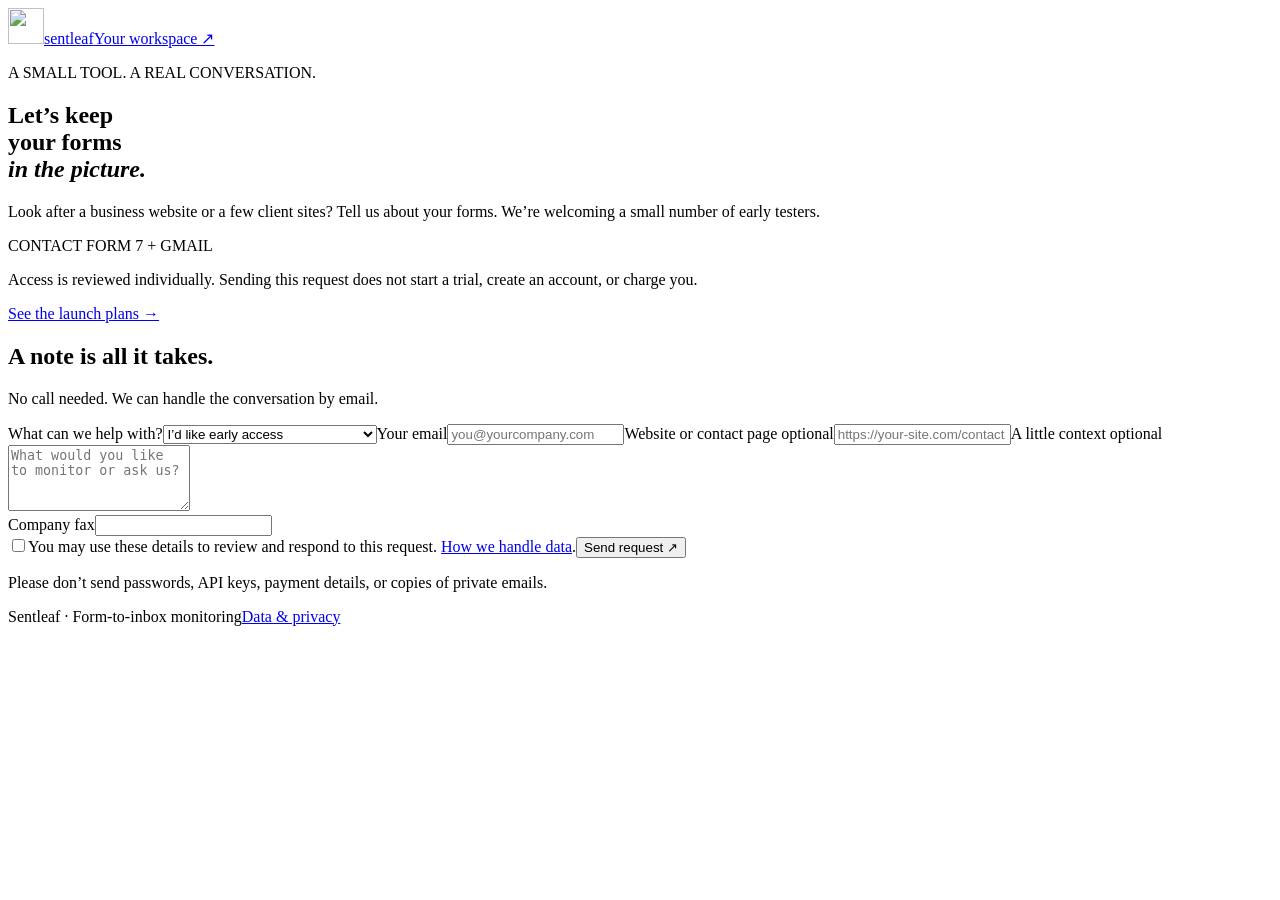
==== Form_Monitor_Server_v5/dashboard_assets/contact.html @ c1d87d11 "Add owner-reviewed early access requests and data transparency page" ====
<!doctype html>
<html lang="en"><head><meta charset="utf-8"><meta name="viewport" content="width=device-width,initial-scale=1"><title>Let’s talk forms — Sentleaf</title><link rel="icon" href="/favicon.svg"><link rel="stylesheet" href="/brand.css"><link rel="stylesheet" href="/refresh.css"><link rel="stylesheet" href="/contact.css"><script defer src="/contact.js"></script></head>
<body><header class="contact-header"><a class="brand" href="/"><img src="/logo.svg" alt="" width="36" height="36">sentleaf</a><a class="text-link" href="/workspace">Your workspace ↗</a></header>
<main class="contact-layout"><section class="contact-intro"><p class="eyebrow">A SMALL TOOL. A REAL CONVERSATION.</p><h1>Let’s keep<br>your forms<br><em>in the picture.</em></h1><p>Look after a business website or a few client sites? Tell us about your forms. We’re welcoming a small number of early testers.</p><div class="contact-note"><span class="pill">CONTACT FORM 7 + GMAIL</span><p>Access is reviewed individually. Sending this request does not start a trial, create an account, or charge you.</p></div><a class="text-link" href="/#pricing">See the launch plans →</a></section>
<section class="contact-panel"><h2>A note is all it takes.</h2><p class="hint">No call needed. We can handle the conversation by email.</p><form id="inquiry-form"><label for="kind">What can we help with?</label><select id="kind"><option value="access">I’d like early access</option><option value="support">I have a product question</option><option value="data">I have a data or deletion request</option></select><label for="email">Your email</label><input type="email" id="email" autocomplete="email" maxlength="254" placeholder="you@yourcompany.com" required><label for="website">Website or contact page <span>optional</span></label><input type="url" id="website" autocomplete="url" maxlength="500" placeholder="https://your-site.com/contact"><label for="message">A little context <span>optional</span></label><textarea id="message" maxlength="2000" rows="4" placeholder="What would you like to monitor or ask us?"></textarea><div class="form-trap" aria-hidden="true"><label for="company-fax">Company fax</label><input id="company-fax" tabindex="-1" autocomplete="off"></div><label class="contact-consent"><input type="checkbox" id="consent" required><span>You may use these details to review and respond to this request. <a href="/privacy">How we handle data</a>.</span></label><button class="button" id="send-request" type="submit">Send request <span aria-hidden="true">↗</span></button><p id="form-message" role="status" aria-live="polite"></p><p class="help">Please don’t send passwords, API keys, payment details, or copies of private emails.</p></form></section></main>
<footer class="contact-footer"><span>Sentleaf · Form-to-inbox monitoring</span><a href="/privacy">Data & privacy</a></footer></body></html>
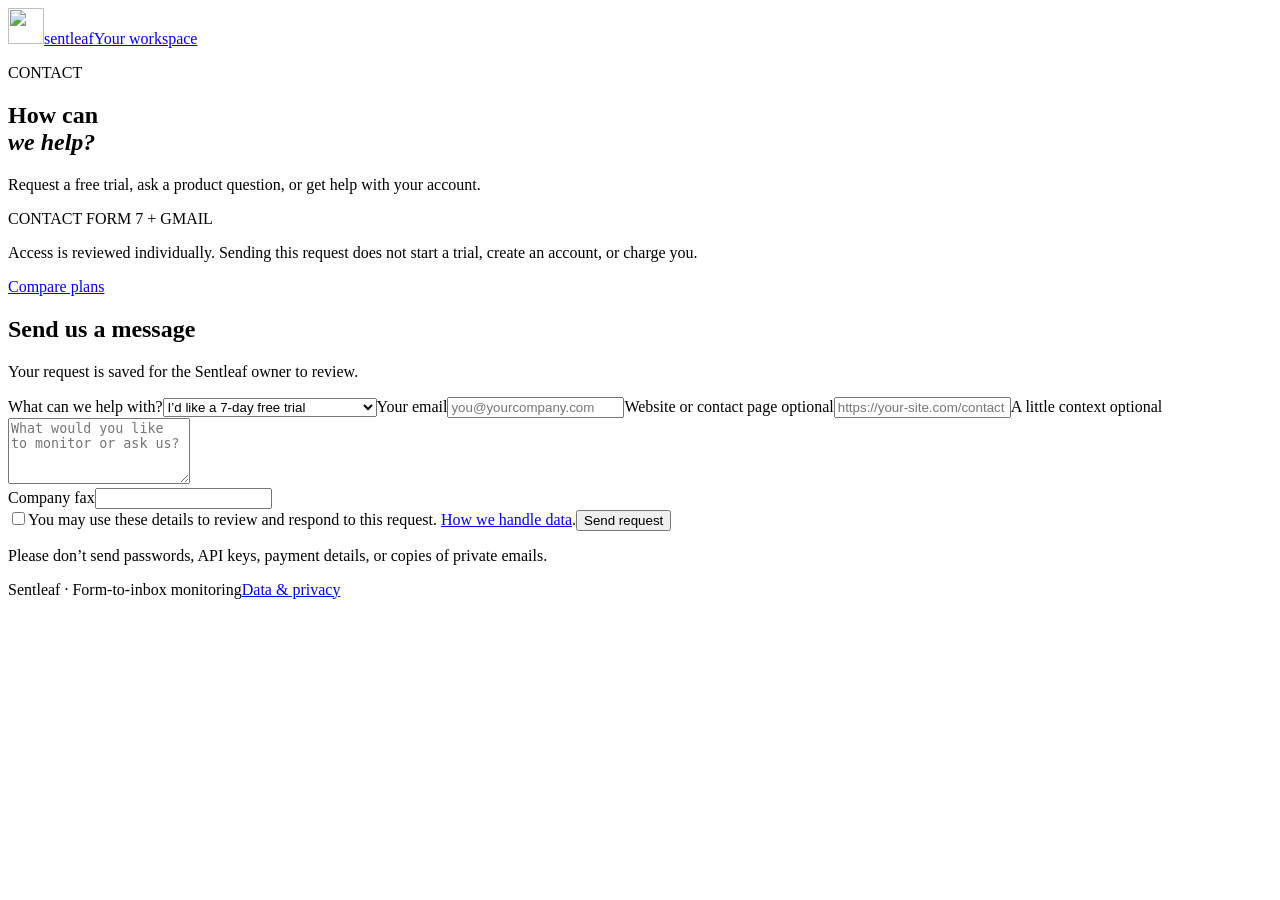
==== commit a6560ce7: "Refine Sentleaf experience with real trials and Studio reporting" ====
--- a/Form_Monitor_Server_v5/dashboard_assets/contact.html
+++ b/Form_Monitor_Server_v5/dashboard_assets/contact.html
@@ -1,6 +1,6 @@
 <!doctype html>
-<html lang="en"><head><meta charset="utf-8"><meta name="viewport" content="width=device-width,initial-scale=1"><title>Let’s talk forms — Sentleaf</title><link rel="icon" href="/favicon.svg"><link rel="stylesheet" href="/brand.css"><link rel="stylesheet" href="/refresh.css"><link rel="stylesheet" href="/contact.css"><script defer src="/contact.js"></script></head>
-<body><header class="contact-header"><a class="brand" href="/"><img src="/logo.svg" alt="" width="36" height="36">sentleaf</a><a class="text-link" href="/workspace">Your workspace ↗</a></header>
-<main class="contact-layout"><section class="contact-intro"><p class="eyebrow">A SMALL TOOL. A REAL CONVERSATION.</p><h1>Let’s keep<br>your forms<br><em>in the picture.</em></h1><p>Look after a business website or a few client sites? Tell us about your forms. We’re welcoming a small number of early testers.</p><div class="contact-note"><span class="pill">CONTACT FORM 7 + GMAIL</span><p>Access is reviewed individually. Sending this request does not start a trial, create an account, or charge you.</p></div><a class="text-link" href="/#pricing">See the launch plans →</a></section>
-<section class="contact-panel"><h2>A note is all it takes.</h2><p class="hint">No call needed. We can handle the conversation by email.</p><form id="inquiry-form"><label for="kind">What can we help with?</label><select id="kind"><option value="access">I’d like early access</option><option value="support">I have a product question</option><option value="data">I have a data or deletion request</option></select><label for="email">Your email</label><input type="email" id="email" autocomplete="email" maxlength="254" placeholder="you@yourcompany.com" required><label for="website">Website or contact page <span>optional</span></label><input type="url" id="website" autocomplete="url" maxlength="500" placeholder="https://your-site.com/contact"><label for="message">A little context <span>optional</span></label><textarea id="message" maxlength="2000" rows="4" placeholder="What would you like to monitor or ask us?"></textarea><div class="form-trap" aria-hidden="true"><label for="company-fax">Company fax</label><input id="company-fax" tabindex="-1" autocomplete="off"></div><label class="contact-consent"><input type="checkbox" id="consent" required><span>You may use these details to review and respond to this request. <a href="/privacy">How we handle data</a>.</span></label><button class="button" id="send-request" type="submit">Send request <span aria-hidden="true">↗</span></button><p id="form-message" role="status" aria-live="polite"></p><p class="help">Please don’t send passwords, API keys, payment details, or copies of private emails.</p></form></section></main>
+<html lang="en"><head><meta charset="utf-8"><meta name="viewport" content="width=device-width,initial-scale=1"><title>Contact — Sentleaf</title><link rel="icon" href="/favicon.svg"><link rel="stylesheet" href="/brand.css"><link rel="stylesheet" href="/refresh.css"><link rel="stylesheet" href="/contact.css"><script defer src="/contact.js"></script></head>
+<body><header class="contact-header"><a class="brand" href="/"><img src="/logo.svg" alt="" width="36" height="36">sentleaf</a><a class="text-link" href="/workspace">Your workspace</a></header>
+<main class="contact-layout"><section class="contact-intro"><p class="eyebrow">CONTACT</p><h1>How can<br><em>we help?</em></h1><p>Request a free trial, ask a product question, or get help with your account.</p><div class="contact-note"><span class="pill">CONTACT FORM 7 + GMAIL</span><p>Access is reviewed individually. Sending this request does not start a trial, create an account, or charge you.</p></div><a class="text-link" href="/#pricing">Compare plans</a></section>
+<section class="contact-panel"><h2>Send us a message</h2><p class="hint">Your request is saved for the Sentleaf owner to review.</p><form id="inquiry-form"><label for="kind">What can we help with?</label><select id="kind"><option value="access">I’d like a 7-day free trial</option><option value="support">I have a product question</option><option value="data">I have a data or deletion request</option></select><label for="email">Your email</label><input type="email" id="email" autocomplete="email" maxlength="254" placeholder="you@yourcompany.com" required><label for="website">Website or contact page <span>optional</span></label><input type="url" id="website" autocomplete="url" maxlength="500" placeholder="https://your-site.com/contact"><label for="message">A little context <span>optional</span></label><textarea id="message" maxlength="2000" rows="4" placeholder="What would you like to monitor or ask us?"></textarea><div class="form-trap" aria-hidden="true"><label for="company-fax">Company fax</label><input id="company-fax" tabindex="-1" autocomplete="off"></div><label class="contact-consent"><input type="checkbox" id="consent" required><span>You may use these details to review and respond to this request. <a href="/privacy">How we handle data</a>.</span></label><button class="button" id="send-request" type="submit">Send request <span aria-hidden="true"></span></button><p id="form-message" role="status" aria-live="polite"></p><p class="help">Please don’t send passwords, API keys, payment details, or copies of private emails.</p></form></section></main>
 <footer class="contact-footer"><span>Sentleaf · Form-to-inbox monitoring</span><a href="/privacy">Data & privacy</a></footer></body></html>
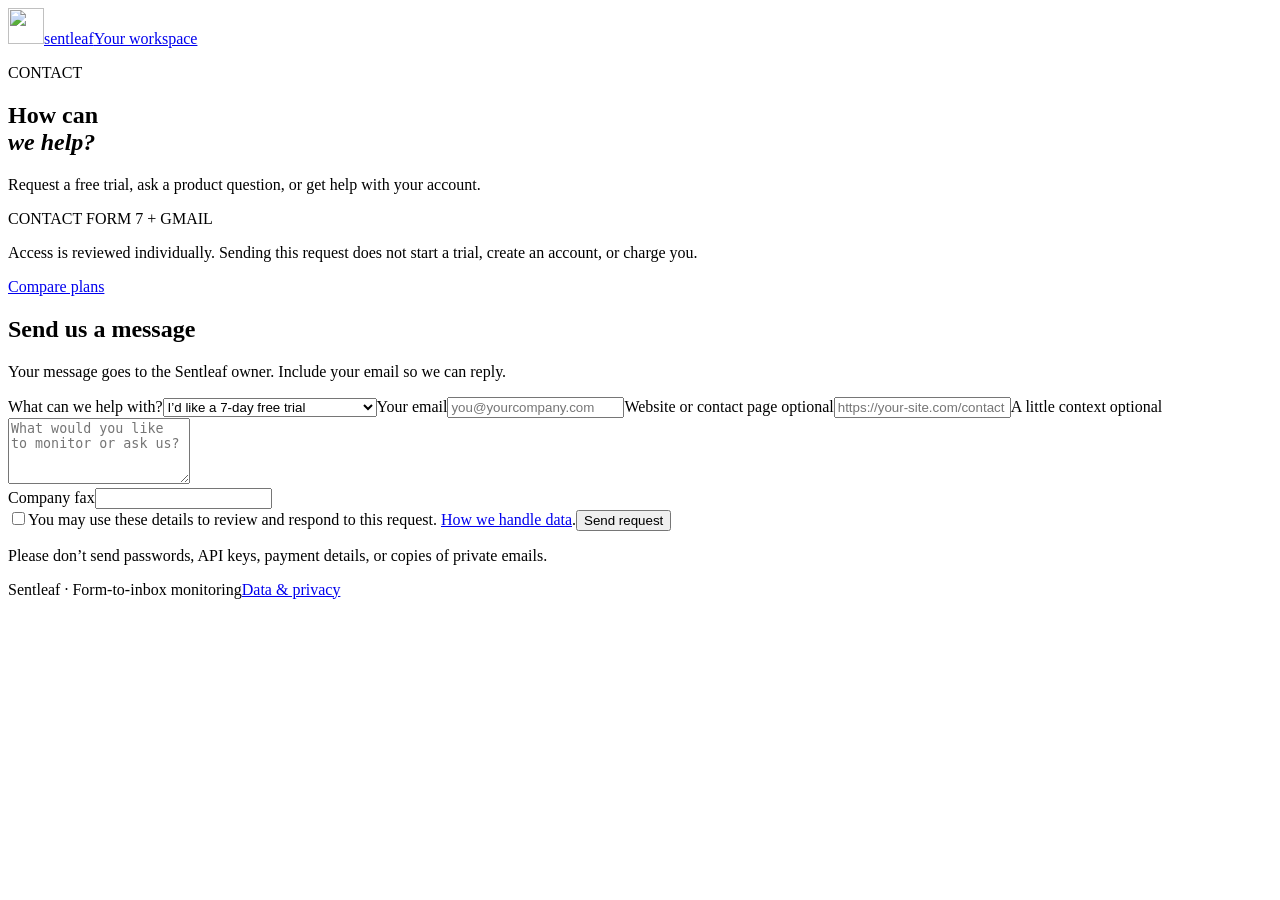
==== commit eae84950: "Email new contact requests to the owner and remove beta badges" ====
--- a/Form_Monitor_Server_v5/dashboard_assets/contact.html
+++ b/Form_Monitor_Server_v5/dashboard_assets/contact.html
@@ -2,5 +2,5 @@
 <html lang="en"><head><meta charset="utf-8"><meta name="viewport" content="width=device-width,initial-scale=1"><title>Contact — Sentleaf</title><link rel="icon" href="/favicon.svg"><link rel="stylesheet" href="/brand.css"><link rel="stylesheet" href="/refresh.css"><link rel="stylesheet" href="/contact.css"><script defer src="/contact.js"></script></head>
 <body><header class="contact-header"><a class="brand" href="/"><img src="/logo.svg" alt="" width="36" height="36">sentleaf</a><a class="text-link" href="/workspace">Your workspace</a></header>
 <main class="contact-layout"><section class="contact-intro"><p class="eyebrow">CONTACT</p><h1>How can<br><em>we help?</em></h1><p>Request a free trial, ask a product question, or get help with your account.</p><div class="contact-note"><span class="pill">CONTACT FORM 7 + GMAIL</span><p>Access is reviewed individually. Sending this request does not start a trial, create an account, or charge you.</p></div><a class="text-link" href="/#pricing">Compare plans</a></section>
-<section class="contact-panel"><h2>Send us a message</h2><p class="hint">Your request is saved for the Sentleaf owner to review.</p><form id="inquiry-form"><label for="kind">What can we help with?</label><select id="kind"><option value="access">I’d like a 7-day free trial</option><option value="support">I have a product question</option><option value="data">I have a data or deletion request</option></select><label for="email">Your email</label><input type="email" id="email" autocomplete="email" maxlength="254" placeholder="you@yourcompany.com" required><label for="website">Website or contact page <span>optional</span></label><input type="url" id="website" autocomplete="url" maxlength="500" placeholder="https://your-site.com/contact"><label for="message">A little context <span>optional</span></label><textarea id="message" maxlength="2000" rows="4" placeholder="What would you like to monitor or ask us?"></textarea><div class="form-trap" aria-hidden="true"><label for="company-fax">Company fax</label><input id="company-fax" tabindex="-1" autocomplete="off"></div><label class="contact-consent"><input type="checkbox" id="consent" required><span>You may use these details to review and respond to this request. <a href="/privacy">How we handle data</a>.</span></label><button class="button" id="send-request" type="submit">Send request <span aria-hidden="true"></span></button><p id="form-message" role="status" aria-live="polite"></p><p class="help">Please don’t send passwords, API keys, payment details, or copies of private emails.</p></form></section></main>
+<section class="contact-panel"><h2>Send us a message</h2><p class="hint">Your message goes to the Sentleaf owner. Include your email so we can reply.</p><form id="inquiry-form"><label for="kind">What can we help with?</label><select id="kind"><option value="access">I’d like a 7-day free trial</option><option value="support">I have a product question</option><option value="data">I have a data or deletion request</option></select><label for="email">Your email</label><input type="email" id="email" autocomplete="email" maxlength="254" placeholder="you@yourcompany.com" required><label for="website">Website or contact page <span>optional</span></label><input type="url" id="website" autocomplete="url" maxlength="500" placeholder="https://your-site.com/contact"><label for="message">A little context <span>optional</span></label><textarea id="message" maxlength="2000" rows="4" placeholder="What would you like to monitor or ask us?"></textarea><div class="form-trap" aria-hidden="true"><label for="company-fax">Company fax</label><input id="company-fax" tabindex="-1" autocomplete="off"></div><label class="contact-consent"><input type="checkbox" id="consent" required><span>You may use these details to review and respond to this request. <a href="/privacy">How we handle data</a>.</span></label><button class="button" id="send-request" type="submit">Send request <span aria-hidden="true"></span></button><p id="form-message" role="status" aria-live="polite"></p><p class="help">Please don’t send passwords, API keys, payment details, or copies of private emails.</p></form></section></main>
 <footer class="contact-footer"><span>Sentleaf · Form-to-inbox monitoring</span><a href="/privacy">Data & privacy</a></footer></body></html>
